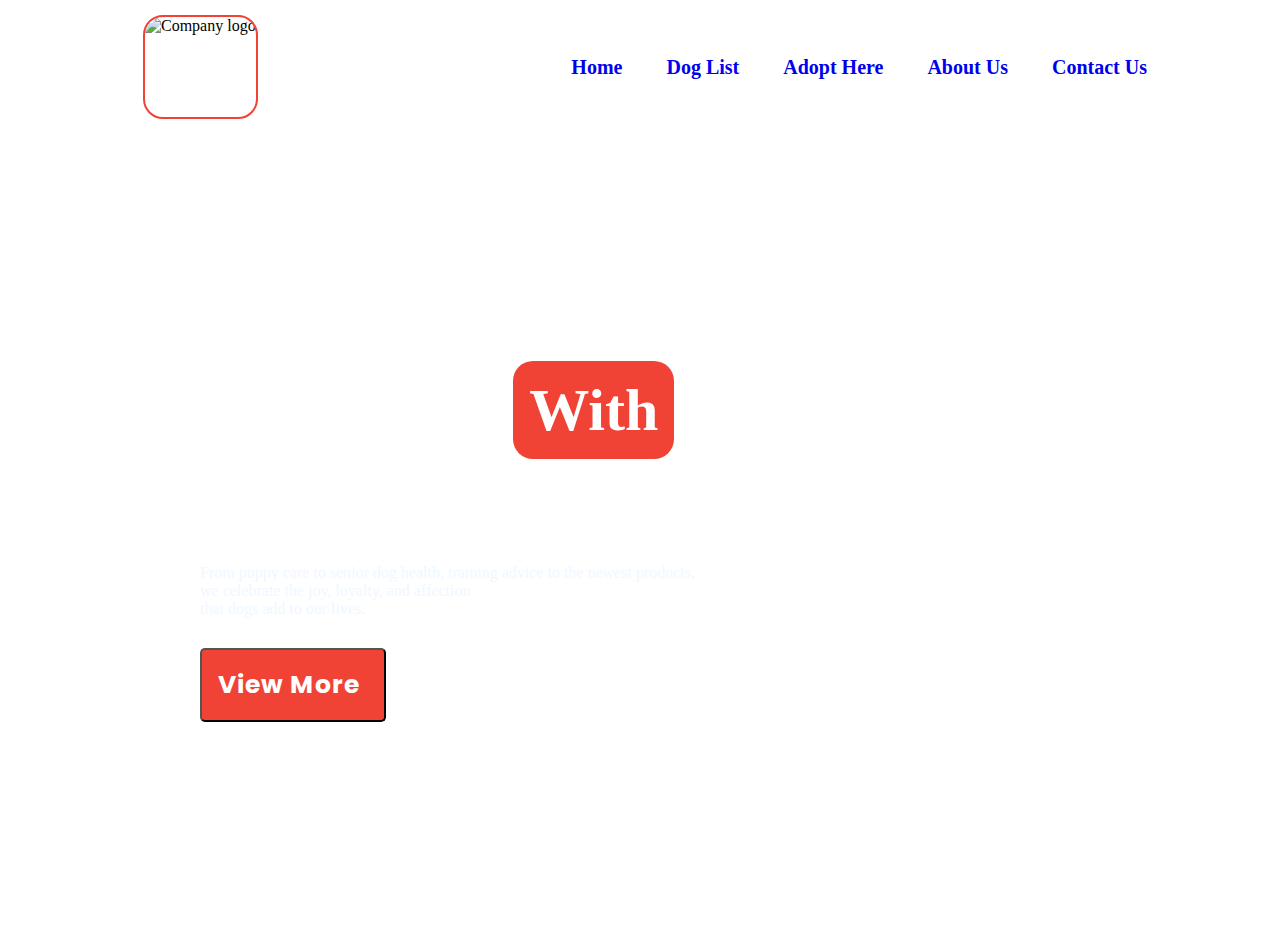
==== index.html @ 41f6b0d9 "Merge branch 'main' of https://github.com/Isaac-blip98/Adoption_site" ====
<!DOCTYPE html>
<html lang="en">
<head>
    <meta charset="UTF-8">
    <meta name="viewport" content="width=device-width, initial-scale=1.0">
    <link rel="stylesheet" href="index.css">
    <script src="https://kit.fontawesome.com/5a9b01c09b.js" crossorigin="anonymous"></script>
    <link rel="icon" type="image/jpg" href="images/portifolio-1.jpg">
    <title>Adorption-site</title>
</head>
<body>
    <header>
            <nav>
                <img class="logo" src="images/portifolio-1.jpg" alt="Company logo">
                <ul>
                    <li><a href="#">Home</a></li>
                    <li><a href="Dog_list.html">Dog List</a></li>
                    <li><a href="#">Adopt Here</a></li>
                    <li><a href="#">About Us</a></li>
                    <li><a href="#">Contact Us</a></li>
                </ul>
            </nav>
    </header>
    <main>
        <div class="description">
                <h1 id="caption">Best Friend <span>With</span>  <br> Happy Time</h1>
                <p id="cap">From puppy care to senior dog health,
                     training advice to the newest products, <br>
                     we celebrate the joy, loyalty, and affection <br>that dogs add to our lives.</p>
                     
                     <button id="viewmore">View More<i class="fa-solid fa-paw"></i></button>
        </div>
    </main>
</body>
</html>
---- index.css ----
@import url('https://fonts.googleapis.com/css2?family=Dancing+Script:wght@400..700&family=Poppins:ital,wght@0,100;0,200;0,300;0,400;0,500;0,600;0,700;0,800;0,900;1,100;1,200;1,300;1,400;1,500;1,600;1,700;1,800;1,900&display=swap');
 
*{
    padding: 0;
    margin: 0;
    list-style: none;
}
/*****Header***********/
header{
    height: 10vh;
    padding: 15px;
    background: fixed;
    background-color: white;
    width: 80%;
    margin-left:10% ;
}
nav{
    display: flex;
    align-items: center;
    justify-content: space-between;
    flex-wrap: wrap;
}
nav .logo{
    height: 100px;
    border:2px solid  #f04336;
    border-radius: 20px;
}
nav ul li{
    display: inline-block;
    margin: 10px 20px;
    color: black;
    font-size: 20px;
    font-weight: 800;
    transition: all 0.2s ease;
}
nav ul li:hover{
    background: #f04336;
    padding: 1rem;
    border-radius:20px ;
}
nav ul li a:hover{
    color: white;
}

nav ul li a{
     text-decoration: none;
     transition: 0.2s ease;
}
main{
    height: 90vh;
    background: url("images/dachhund\ female.png");
    background-position: center;
    background-size: cover;
}
.description{
    position: relative;
    float: left;
    margin-top: 20%;
    margin-left: 200px;
}
.description #caption{
    font-size: 60px;
    font-weight: bolder;
    color: white;
    margin-bottom: 50px;
}
.description #caption span{
    background: #f04336;
    padding: 1rem;
    border-radius: 20px;
}
.description #cap{
    color: aliceblue;
}
#viewmore{
    cursor: pointer;
    margin-top: 30px;
    color: white;
    font-size: 25px;
    font-weight: bolder;
    font-family: poppins;
    padding: 1rem;
    border-radius: 5px;
    background: #f04336;
    letter-spacing: 1px;
    transition:  0.3s ease-in-out;
}
i{
    transform: rotate(45deg);
}
#viewmore i{
    margin-left: 8px;
}
#viewmore:hover{
    background: #212529;
}
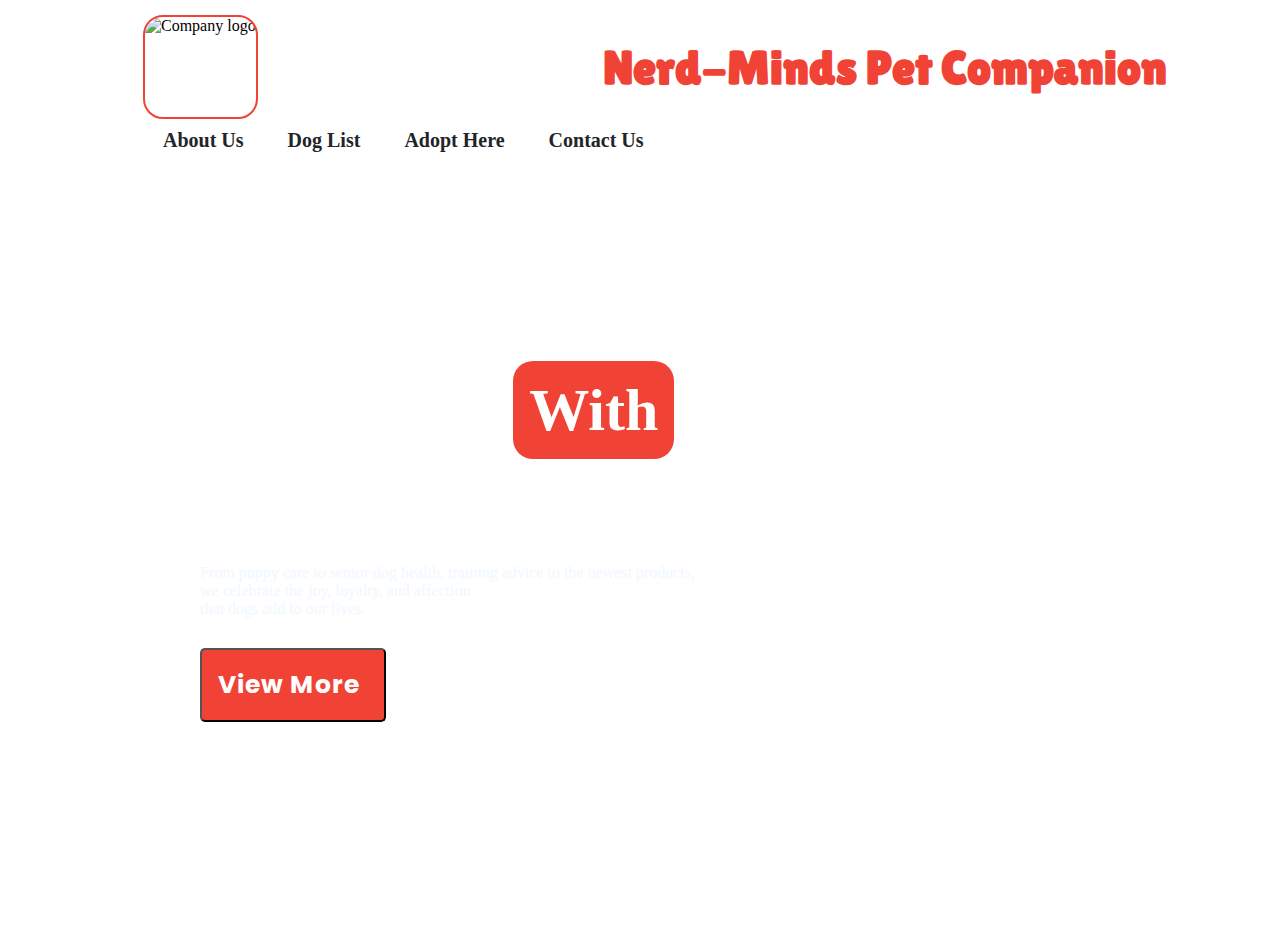
==== commit 1345298b: "Merge pull request #11 from kimingi318/kimingi318-patch-1" ====
--- a/index.html
+++ b/index.html
@@ -12,12 +12,14 @@
     <header>
             <nav>
                 <img class="logo" src="images/portifolio-1.jpg" alt="Company logo">
+                <div class="companyName">
+                    <h3>Nerd-Minds Pet Companion </h3>
+                </div>
                 <ul>
-                    <li><a href="#">Home</a></li>
+                    <li><a href="About.html">About Us</a></li>
                     <li><a href="Dog_list.html">Dog List</a></li>
                     <li><a href="#">Adopt Here</a></li>
-                    <li><a href="#">About Us</a></li>
-                    <li><a href="#">Contact Us</a></li>
+                    <li><a href="Contactus.html">Contact Us</a></li>
                 </ul>
             </nav>
     </header>
--- a/index.css
+++ b/index.css
@@ -1,5 +1,5 @@
 @import url('https://fonts.googleapis.com/css2?family=Dancing+Script:wght@400..700&family=Poppins:ital,wght@0,100;0,200;0,300;0,400;0,500;0,600;0,700;0,800;0,900;1,100;1,200;1,300;1,400;1,500;1,600;1,700;1,800;1,900&display=swap');
- 
+@import url('https://fonts.googleapis.com/css2?family=Dancing+Script:wght@400..700&family=Lilita+One&family=Poppins:ital,wght@0,100;0,200;0,300;0,400;0,500;0,600;0,700;0,800;0,900;1,100;1,200;1,300;1,400;1,500;1,600;1,700;1,800;1,900&display=swap');
 *{
     padding: 0;
     margin: 0;
@@ -24,11 +24,21 @@
     height: 100px;
     border:2px solid  #f04336;
     border-radius: 20px;
+    transition: 0.2s ease;
+}
+nav .logo:hover{
+    border:2px solid #212529;
+}
+nav .companyName{
+    color: #f04336;
+    font-size: 40px;
+    margin-left: 0;
+    font-family:"lilita one";
+
 }
 nav ul li{
     display: inline-block;
     margin: 10px 20px;
-    color: black;
     font-size: 20px;
     font-weight: 800;
     transition: all 0.2s ease;
@@ -41,10 +51,10 @@
 nav ul li a:hover{
     color: white;
 }
-
 nav ul li a{
      text-decoration: none;
      transition: 0.2s ease;
+     color: #212529;
 }
 main{
     height: 90vh;
